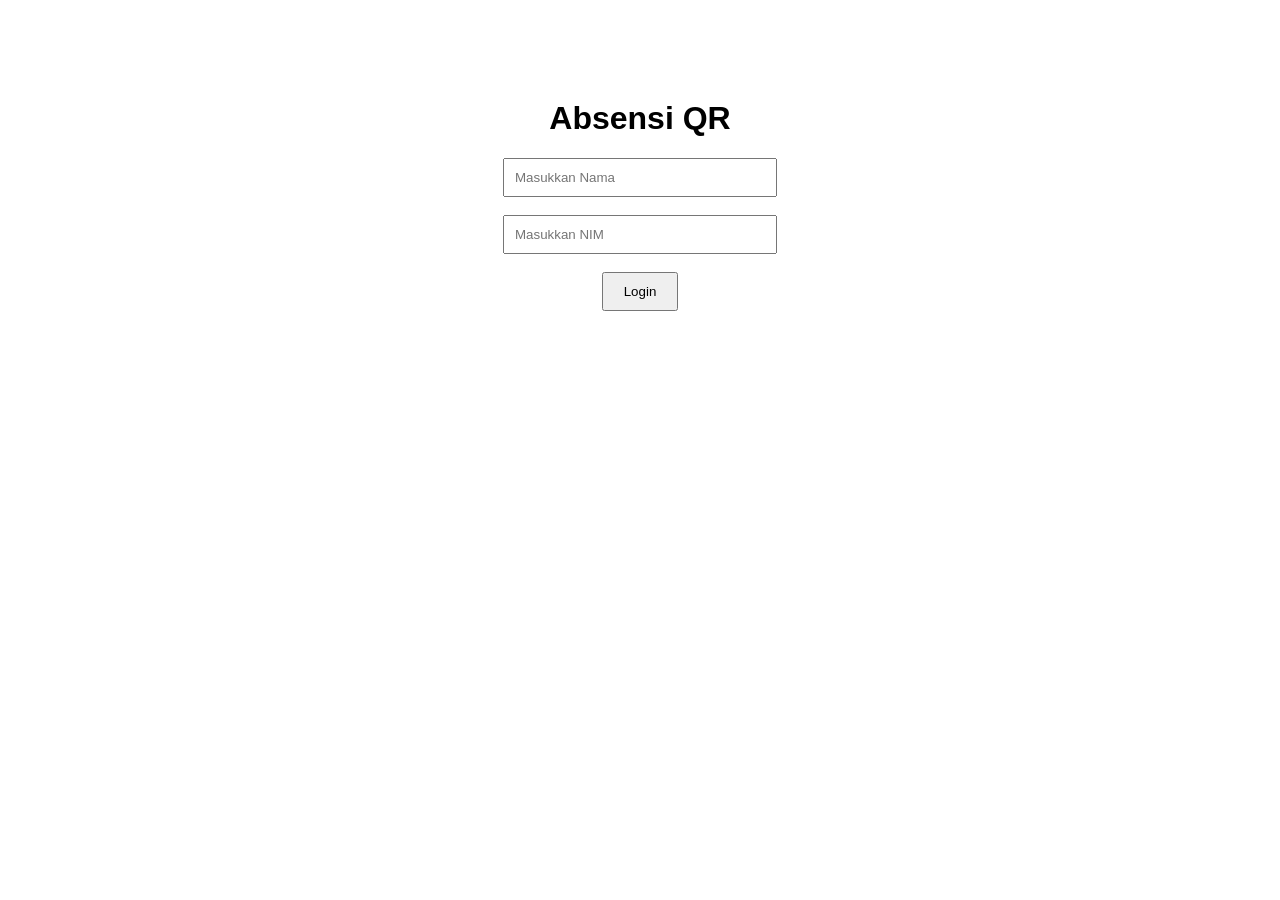
==== index.html @ e3f1446d "Add files via upload" ====
<!DOCTYPE html>
<html>
<head>
    <title>Absensi QR</title>
    <link rel="stylesheet" href="style.css">
</head>
<body>

<div class="container">

    <h1>Absensi QR</h1>

    <input type="text" id="nama" placeholder="Masukkan Nama">
    <br><br>

    <input type="text" id="nim" placeholder="Masukkan NIM">
    <br><br>

    <button onclick="login()">Login</button>

</div>

<script src="script.js"></script>

</body>
</html>
---- style.css ----
body{
    font-family: Arial, sans-serif;
    text-align:center;
    margin-top:100px;
}

input{
    width:250px;
    padding:10px;
}

button{
    padding:10px 20px;
    cursor:pointer;
}
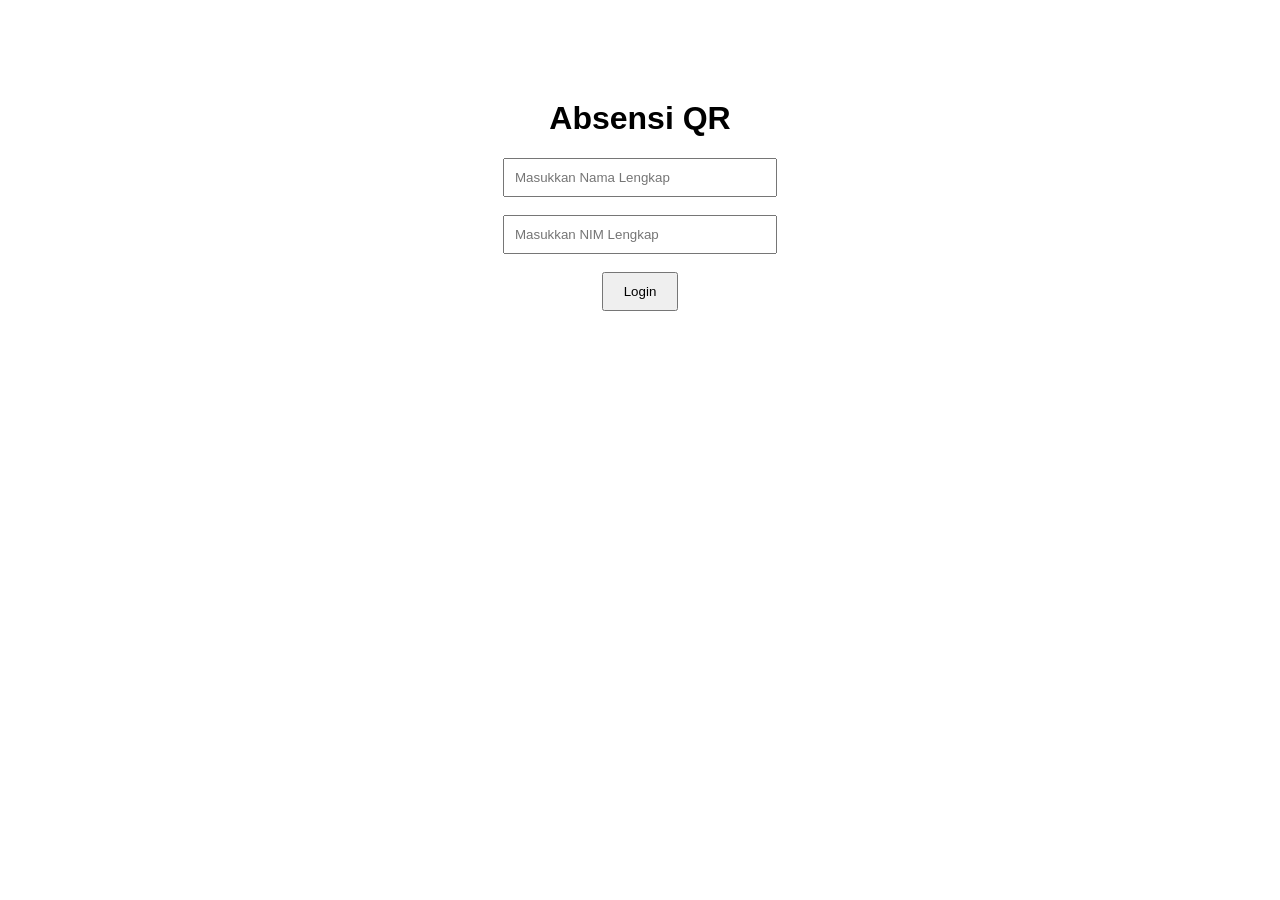
==== commit 913ac5ca: "Improve input placeholders in index.html Updated input placeholders for better clarity." ====
--- a/index.html
+++ b/index.html
@@ -10,10 +10,10 @@
 
     <h1>Absensi QR</h1>
 
-    <input type="text" id="nama" placeholder="Masukkan Nama">
+    <input type="text" id="nama" placeholder="Masukkan Nama Lengkap">
     <br><br>
 
-    <input type="text" id="nim" placeholder="Masukkan NIM">
+    <input type="text" id="nim" placeholder="Masukkan NIM Lengkap">
     <br><br>
 
     <button onclick="login()">Login</button>
@@ -23,4 +23,4 @@
 <script src="script.js"></script>
 
 </body>
-</html>+</html>
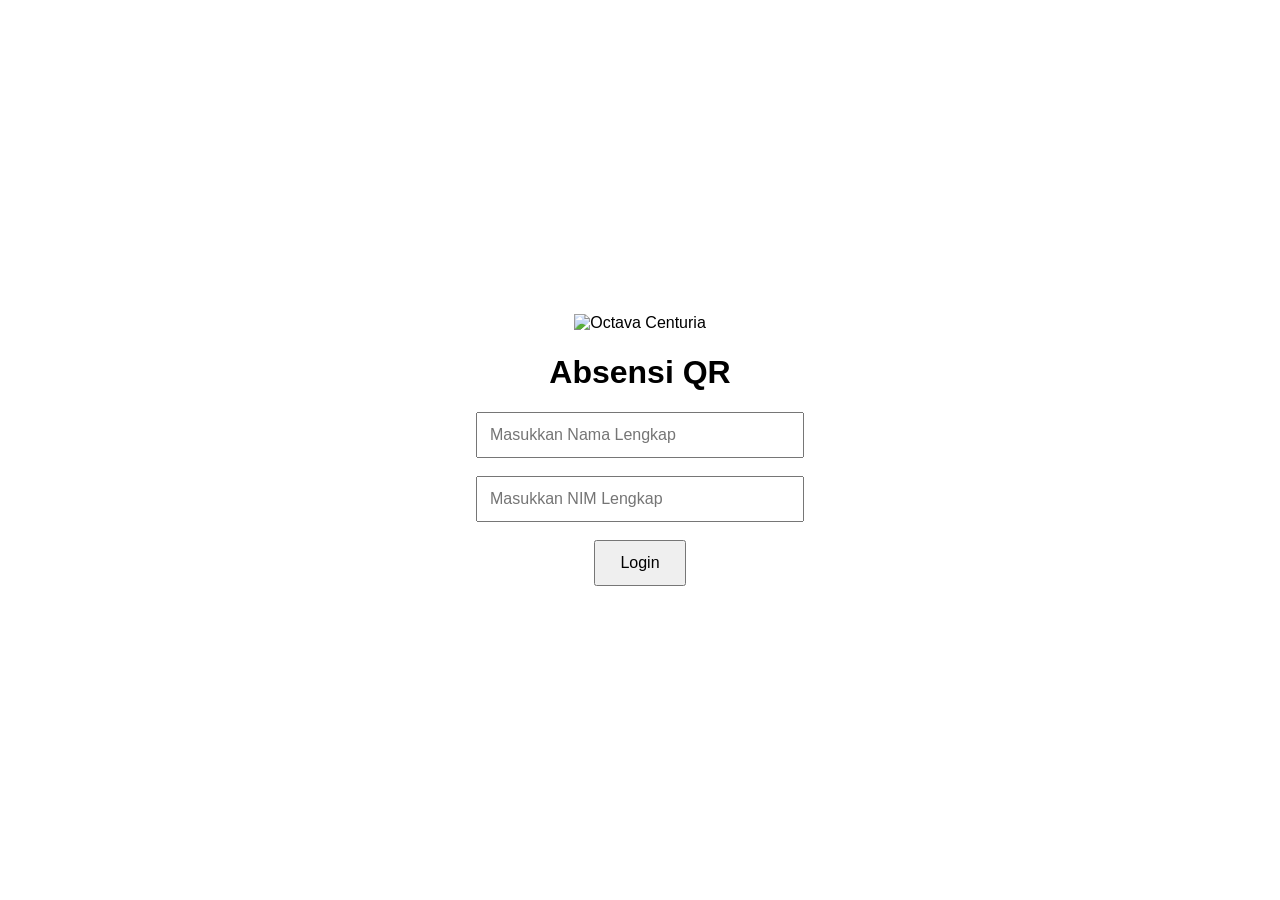
==== commit e97a3831: "Insert logo image in index.html Added logo image to the HTML structure." ====
--- a/index.html
+++ b/index.html
@@ -8,8 +8,9 @@
 
 <div class="container">
 
+    <img src="logo.png" alt="Octava Centuria" class="logo">
+
     <h1>Absensi QR</h1>
-
     <input type="text" id="nama" placeholder="Masukkan Nama Lengkap">
     <br><br>
 
--- a/style.css
+++ b/style.css
@@ -1,15 +1,25 @@
 body{
     font-family: Arial, sans-serif;
-    text-align:center;
-    margin-top:100px;
+    background: white;
+    margin: 0;
+    display: flex;
+    justify-content: center;
+    align-items: center;
+    min-height: 100vh;
+}
+
+.container{
+    text-align: center;
 }
 
 input{
-    width:250px;
-    padding:10px;
+    width: 300px;
+    padding: 12px;
+    font-size: 16px;
 }
 
 button{
-    padding:10px 20px;
-    cursor:pointer;
-}+    padding: 12px 24px;
+    font-size: 16px;
+    cursor: pointer;
+}
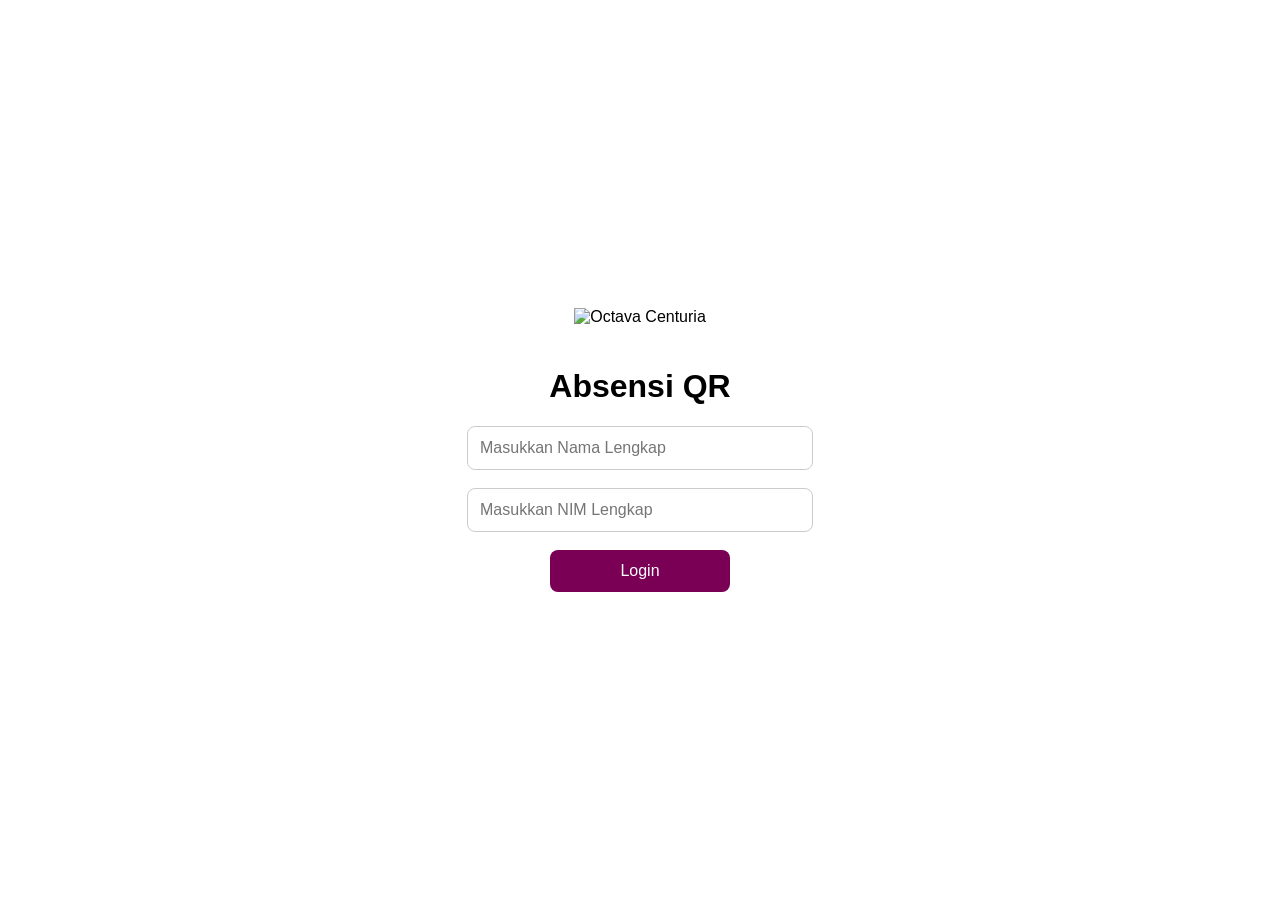
==== commit e6be0dc7: "Add class to body for login page styling" ====
--- a/index.html
+++ b/index.html
@@ -4,13 +4,15 @@
     <title>Absensi QR</title>
     <link rel="stylesheet" href="style.css">
 </head>
-<body>
+
+<body class="login-page">
 
 <div class="container">
 
     <img src="logo.png" alt="Octava Centuria" class="logo">
 
     <h1>Absensi QR</h1>
+
     <input type="text" id="nama" placeholder="Masukkan Nama Lengkap">
     <br><br>
 
--- a/style.css
+++ b/style.css
@@ -2,24 +2,54 @@
     font-family: Arial, sans-serif;
     background: white;
     margin: 0;
+}
+
+.container{
+    text-align: center;
+    padding: 30px;
+}
+
+.login-page{
     display: flex;
     justify-content: center;
     align-items: center;
     min-height: 100vh;
 }
 
-.container{
-    text-align: center;
+.logo{
+    width: 250px;
+    margin-bottom: 20px;
 }
 
 input{
-    width: 300px;
+    width: 320px;
     padding: 12px;
     font-size: 16px;
+    border: 1px solid #ccc;
+    border-radius: 8px;
 }
 
 button{
-    padding: 12px 24px;
+    width: 180px;
+    padding: 12px;
     font-size: 16px;
+    border: none;
+    border-radius: 8px;
+    background: #7a0056;
+    color: white;
     cursor: pointer;
 }
+
+button:hover{
+    opacity: 0.9;
+}
+
+#qrcode{
+    margin: 20px auto;
+    width: fit-content;
+}
+
+#timer{
+    text-align: center;
+    margin-top: 15px;
+}
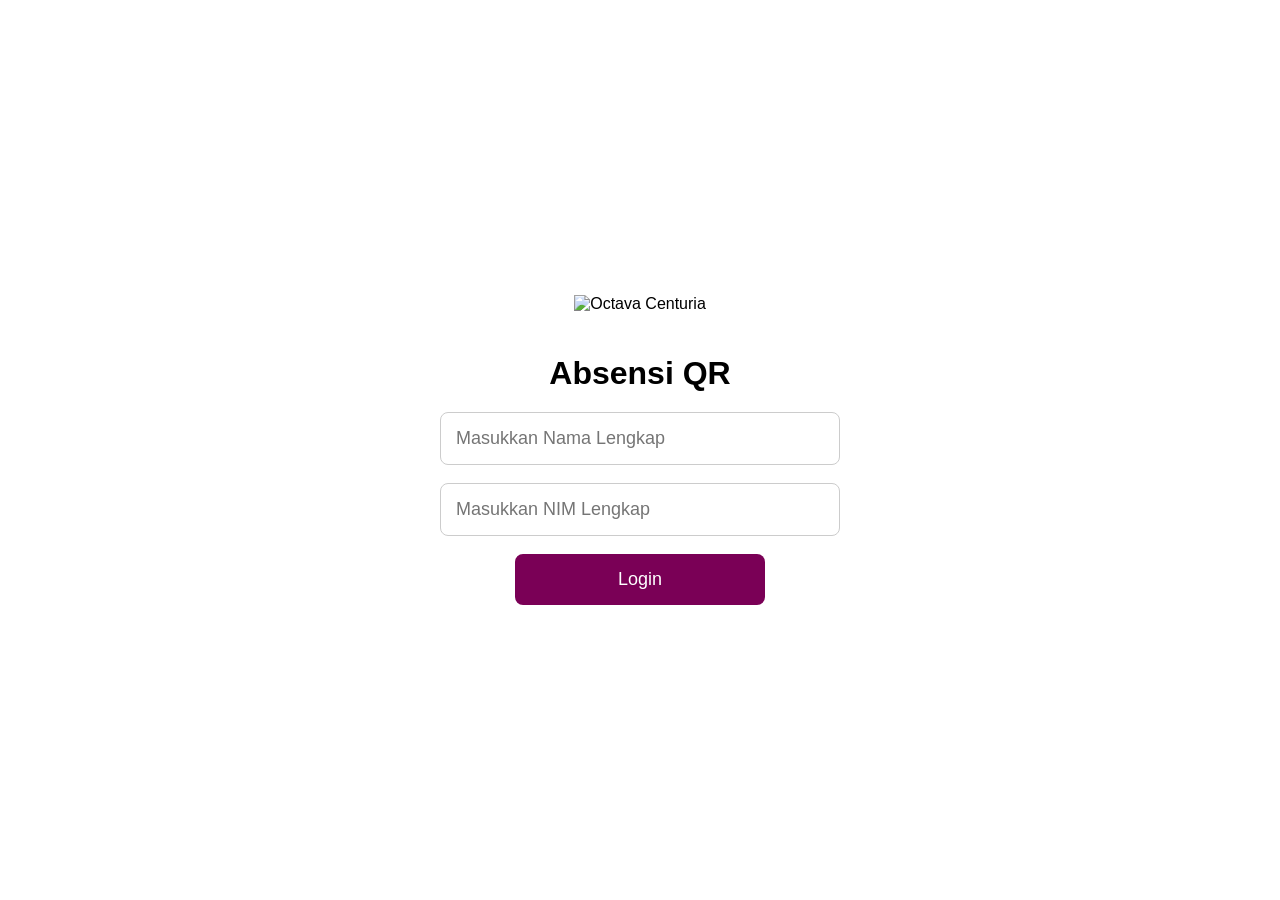
==== commit 7eac6cf2: "Add viewport meta tag to index.html Added viewport meta tag for responsive design." ====
--- a/index.html
+++ b/index.html
@@ -2,6 +2,7 @@
 <html>
 <head>
     <title>Absensi QR</title>
+    <meta name="viewport" content="width=device-width, initial-scale=1.0">
     <link rel="stylesheet" href="style.css">
 </head>
 
--- a/style.css
+++ b/style.css
@@ -2,11 +2,6 @@
     font-family: Arial, sans-serif;
     background: white;
     margin: 0;
-}
-
-.container{
-    text-align: center;
-    padding: 30px;
 }
 
 .login-page{
@@ -16,23 +11,44 @@
     min-height: 100vh;
 }
 
+.admin-page{
+    text-align: center;
+}
+
+.container{
+    text-align: center;
+    padding: 20px;
+    max-width: 500px;
+    margin: auto;
+    width: 90%;
+}
+
 .logo{
-    width: 250px;
+    width: 180px;
+    max-width: 60%;
+    margin-bottom: 20px;
+}
+
+h1{
+    font-size: 2rem;
     margin-bottom: 20px;
 }
 
 input{
-    width: 320px;
-    padding: 12px;
-    font-size: 16px;
+    width: 100%;
+    max-width: 400px;
+    padding: 15px;
+    font-size: 18px;
     border: 1px solid #ccc;
     border-radius: 8px;
+    box-sizing: border-box;
 }
 
 button{
-    width: 180px;
-    padding: 12px;
-    font-size: 16px;
+    width: 100%;
+    max-width: 250px;
+    padding: 15px;
+    font-size: 18px;
     border: none;
     border-radius: 8px;
     background: #7a0056;
@@ -45,11 +61,33 @@
 }
 
 #qrcode{
-    margin: 20px auto;
-    width: fit-content;
+    display: flex;
+    justify-content: center;
+    margin: 20px 0;
 }
 
 #timer{
     text-align: center;
     margin-top: 15px;
 }
+
+/* HP */
+@media (max-width: 600px){
+
+    .logo{
+        width: 140px;
+    }
+
+    h1{
+        font-size: 32px;
+    }
+
+    input{
+        font-size: 16px;
+    }
+
+    button{
+        font-size: 16px;
+    }
+
+}
